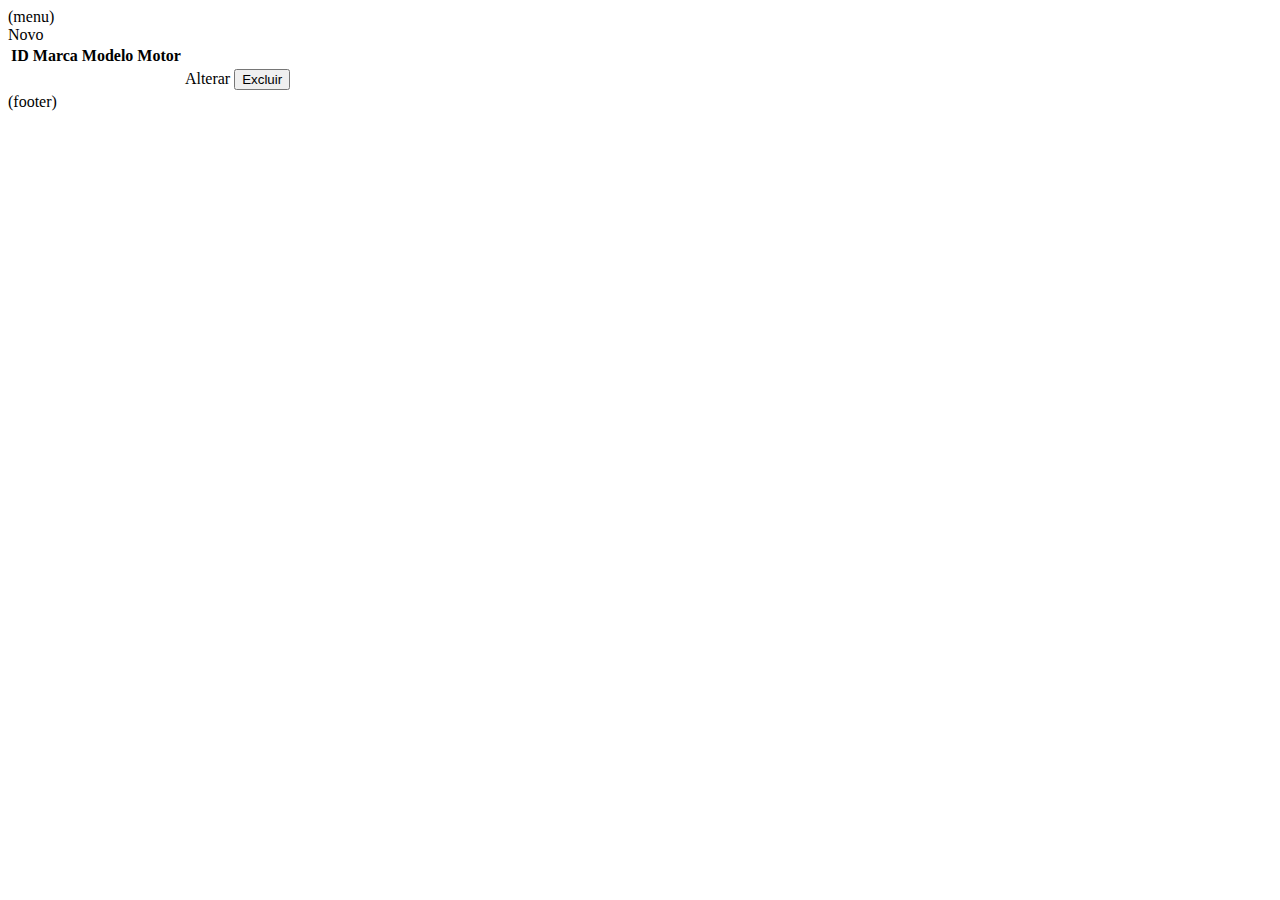
==== src/main/resources/templates/carro/index.html @ 18b98964 "atualização" ====
<!DOCTYPE html>
<html xmlns:th="http://www.thymeleaf.org" xmlns:layout="http://www.ultraq.net.nz/thymeleaf/layout">

<head th:include="layout :: htmlhead">
    <meta name="viewport" content="width=device-width, initial-scale=1">
</head>

<body>

    <nav th:replace="layout :: menu">(menu)</nav>
    <div class="container">

        <a th:href="@{/carro/novo}" class=" btn btn-primary">Novo</a>
        <table class="table" id="carros">
            <thead>
                <tr>
                    <th>
                        ID
                    </th>
                    <th>
                        Marca   
                    </th>
                    <th>
                        Modelo
                    </th>
                    <th>
                        Motor
                    </th>
                </tr>
            </thead>
            <tbody>
                <tr th:each="umCarro : ${listaCarros}">
                    <td th:text="${umCarro.id}"></td>
                    <td th:text="${umCarro.marca}"></td>
                    <td th:text="${umCarro.modelo}"></td>
                    <td th:text="${umCarro.motor}"></td>
                    <td><a th:href="@{'/carro/alterar/' + ${umCarro.id}}" class="btn btn-primary">Alterar</a>
                        <button class="btn btn-danger js-delete" th:data-id="${umCarro.id}">Excluir</button>
                    </td>
                </tr>
            </tbody>
        </table>
    </div>

    <div th:include="layout :: footer">(footer)</div>
    <script type="text/javascript">
        $(document).ready(function () {
            $("#carros").on('click', ".js-delete", function () {
                let button = $(this);
                bootbox.confirm("Confirma a exclusão do registro?", function (result) {
                    if (result) {
                        $.ajax({
                            url: "/carro/delete/" + button.attr("data-id"),
                            method: "GET",
                            success: function () {
                                window.location.href = "/carro/";
                            }
                        });
                    }

                });
            });
        });
    </script>
</body>
</html>
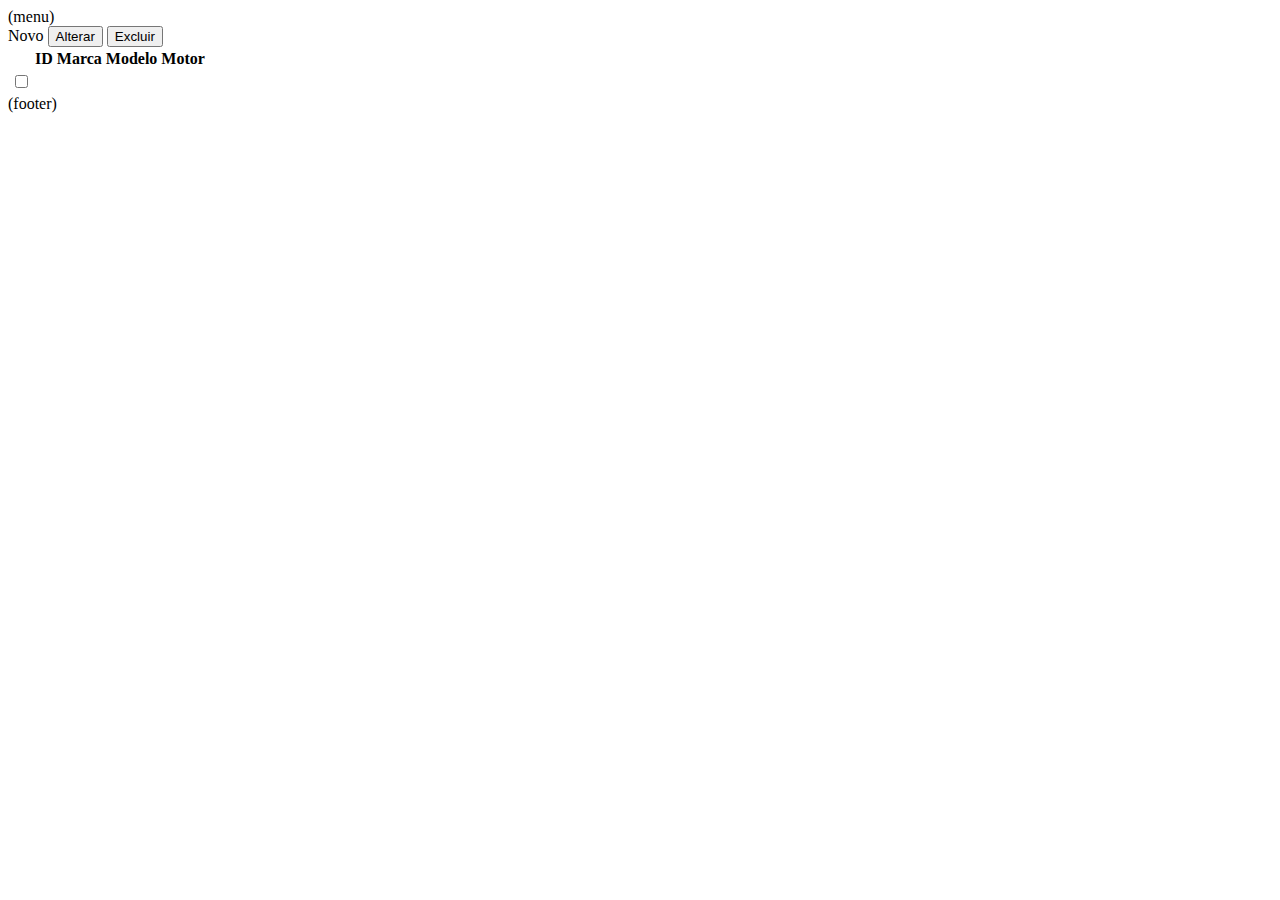
==== commit 07767ac3: "att" ====
--- a/src/main/resources/templates/carro/index.html
+++ b/src/main/resources/templates/carro/index.html
@@ -11,9 +11,12 @@
     <div class="container">
 
         <a th:href="@{/carro/novo}" class=" btn btn-primary">Novo</a>
+        <button class="btn btn-primary" id="btnAlterar">Alterar</button>
+        <button class="btn btn-danger" id="btnExcluir">Excluir</button>
         <table class="table" id="carros">
             <thead>
                 <tr>
+                    <th></th>
                     <th>
                         ID
                     </th>
@@ -30,13 +33,11 @@
             </thead>
             <tbody>
                 <tr th:each="umCarro : ${listaCarros}">
+                    <td><input type="checkbox" th:data-id="${umCarro.id}" class="js-check"></td>
                     <td th:text="${umCarro.id}"></td>
                     <td th:text="${umCarro.marca}"></td>
                     <td th:text="${umCarro.modelo}"></td>
                     <td th:text="${umCarro.motor}"></td>
-                    <td><a th:href="@{'/carro/alterar/' + ${umCarro.id}}" class="btn btn-primary">Alterar</a>
-                        <button class="btn btn-danger js-delete" th:data-id="${umCarro.id}">Excluir</button>
-                    </td>
                 </tr>
             </tbody>
         </table>
@@ -44,21 +45,36 @@
 
     <div th:include="layout :: footer">(footer)</div>
     <script type="text/javascript">
-        $(document).ready(function () {
-            $("#carros").on('click', ".js-delete", function () {
-                let button = $(this);
-                bootbox.confirm("Confirma a exclusão do registro?", function (result) {
-                    if (result) {
-                        $.ajax({
-                            url: "/carro/delete/" + button.attr("data-id"),
-                            method: "GET",
-                            success: function () {
-                                window.location.href = "/carro/";
-                            }
-                        });
+        $(document).ready(function(){
+            $("#btnExcluir").on('click', function(){
+                bootbox.confirm("Confirma a exclusão do registro?", 
+                    function(result){
+                        if(result){
+                            $('input[type=checkbox]').each(function () {
+                                if(this.checked){
+                                    $.ajax({
+                                        url: '/carro/delete/' + $(this).attr("data-id"),
+                                        method: "GET",
+                                        success : function(){
+                                            window.location.href = "/carro/";
+                                        }
+                                    });
+                                }
+                            });
+                        }
+                });
+            });
+            $("#btnAlterar").on('click', function(){
+                $('input[type=checkbox]').each(function () {
+                    if(this.checked){
+                        window.location.href = "/carro/alterar/" + $(this).attr("data-id");
                     }
-
                 });
+            });
+            $("#carro").on('click',"tr", function(){
+                let checkbox = $(this).find('.js-check');
+                console.log(checkbox);
+                checkbox.prop("checked",!checkbox.is(':checked'));
             });
         });
     </script>
